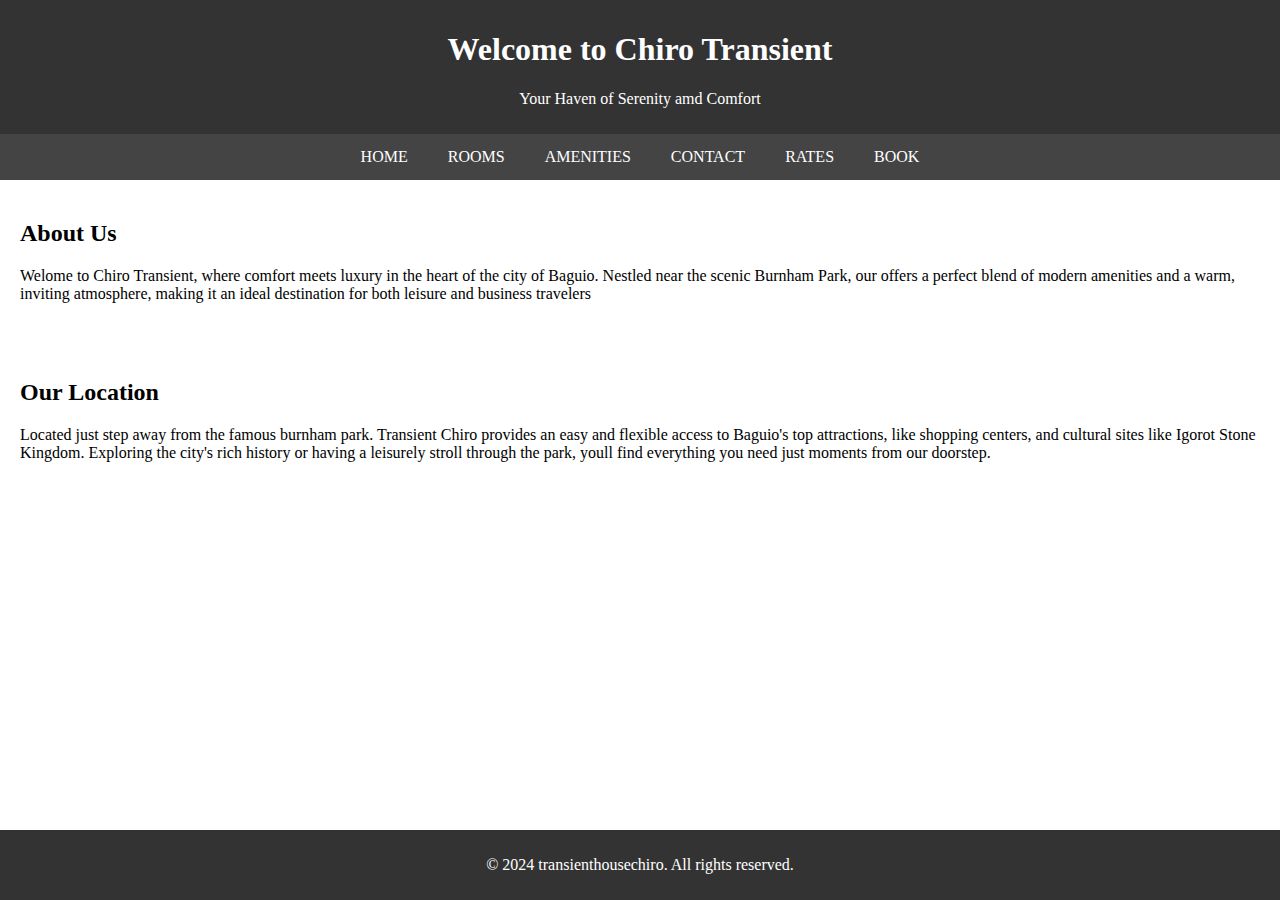
==== index.html @ 0c924f01 "web files" ====
<!DOCTYPE html>
<html lang="en">
<head>
    <meta charset="UTF-8">
    <meta name="viewport" content="width=device-width, initial-scale=1.0">
    <title>Chiro Hotel</title>
    <link rel="stylesheet" href="styles.css">
    

    <style>
        body {
            font-family: Arial, sans-serif;
            margin: 0;
            padding: 0;
        }
        header {
            background-color: #333;
            color: white;
            padding: 10px 0;
            text-align: center;
        }
        nav {
            display: flex;
            justify-content: center;
            background-color: #444;
        }
        nav a {
            color: white;
            padding: 14px 20px;
            text-decoration: none;
            text-transform: uppercase;
        }
        nav a:hover {
            background-color: #555;
        }
        .container {
            padding: 20px;
        }
        .footer {
            background-color: #333;
            color: white;
            text-align: center;
            padding: 10px 0;
            position: fixed;
            bottom: 0;
            width: 100%;
        }
    </style>
</head>
<body>
    <div id="loader-container">
        <div class="loader"></div>
    </div>
    <header>
        <h1 style="font-family: cursive;">Welcome to Chiro Transient</h1>
        <p style="font-family: cursive;">Your Haven of Serenity amd Comfort</p>
    </header>
    <nav>
        <a href="index.html" style="font-family: cursive;">Home</a>
        <a href="rooms.html" style="font-family: cursive;">Rooms</a>
        <a href="amenities.html" style="font-family: cursive;">Amenities</a>
        <a href="contact.html" style="font-family: cursive;">Contact</a>
        <a href="rates.html" style="font-family: cursive;">Rates</a>
        <a href="booking.html" style="font-family: cursive;">Book</a>
    </nav>
    <div class="container">
        <h2 style="font-family: cursive;">About Us</h2>
        <p style="font-family: cursive;">Welome to Chiro Transient, where comfort meets luxury in the heart of the city of Baguio. Nestled
            near the scenic Burnham Park, our offers a perfect blend of modern amenities and a warm, inviting atmosphere, making it an ideal destination for both leisure
            and business travelers</p>
    </div>
    <div class="container">
        <h2 style="font-family: cursive;">Our Location</h2>
        <p style="font-family: cursive;">Located just step away from the famous burnham park.
            Transient Chiro provides an easy and flexible access to 
            Baguio's top attractions, like shopping centers, and cultural sites
            like Igorot Stone Kingdom. Exploring the city's rich history or having
            a leisurely stroll through the park, youll find everything you need
            just moments from our doorstep.
        </p>
    </div>
    <div class="footer">
        <p style="font-family: cursive;">&copy; 2024 transienthousechiro. All rights reserved.</p>
    </div>
    <script src="script.js"></script>
</body>
</html>
---- styles.css ----
body {
    font-family: Arial, sans-serif;
    margin: 0;
    padding: 0;
}

header {
    background-color: #333;
    color: white;
    padding: 10px 0;
    text-align: center;
}

nav {
    display: flex;
    justify-content: center;
    background-color: #444;
}

nav a {
    color: white;
    padding: 14px 20px;
    text-decoration: none;
    text-transform: uppercase;
}

nav a:hover {
    background-color: #555;
}

.container {
    padding: 20px;
}

.room {
    border: 1px solid #ddd;
    margin: 10px 0;
    padding: 10px;
}

.footer {
    background-color: #333;
    color: white;
    text-align: center;
    padding: 10px 0;
    position: fixed;
    bottom: 0;
    width: 100%;
}

.loader {
    position: fixed;
    left: 50%;
    top: 50%;
    transform: translate(-50%, -50%);
    border: 16px solid #f3f3f3;
    border-radius: 50%;
    border-top: 16px solid #3498db;
    width: 120px;
    height: 120px;
    -webkit-animation: spin 2s linear infinite;
    animation: spin 2s linear infinite;
    z-index: 1000;
}
@-webkit-keyframes spin {
    0% { -webkit-transform: rotate(0deg); }
    100% { -webkit-transform: rotate(360deg); }
}

@keyframes spin {
    0% { transform: rotate(0deg); }
    100% { transform: rotate(360deg); }
}

#loader-container {
    position: fixed;
    top: 0;
    left: 0;
    width: 100%;
    height: 100%;
    background-color: rgba(255, 255, 255, 0.8);
    z-index: 1000;
    display: flex;
    justify-content: center;
    align-items: center;
}

form {
    display: flex;
    flex-direction: column;
    max-width: 600px;
    margin: 0 auto;
    padding: 20px;
    border: 1px solid #ddd;
    border-radius: 10px;
    background-color: #fff;
}

label {
    margin: 10px 0 5px;
    font-weight: bold;
}

input, select, button {
    padding: 10px;
    margin-bottom: 20px;
    border: 1px solid #ddd;
    border-radius: 5px;
    font-size: 16px;
}

button {
    background-color: var(--primary-color);
    color: black;
    border: black;
    cursor: pointer;
    transition: background-color 0.3s ease;
}

button:hover {
    background-color: var(--accent-color);
}
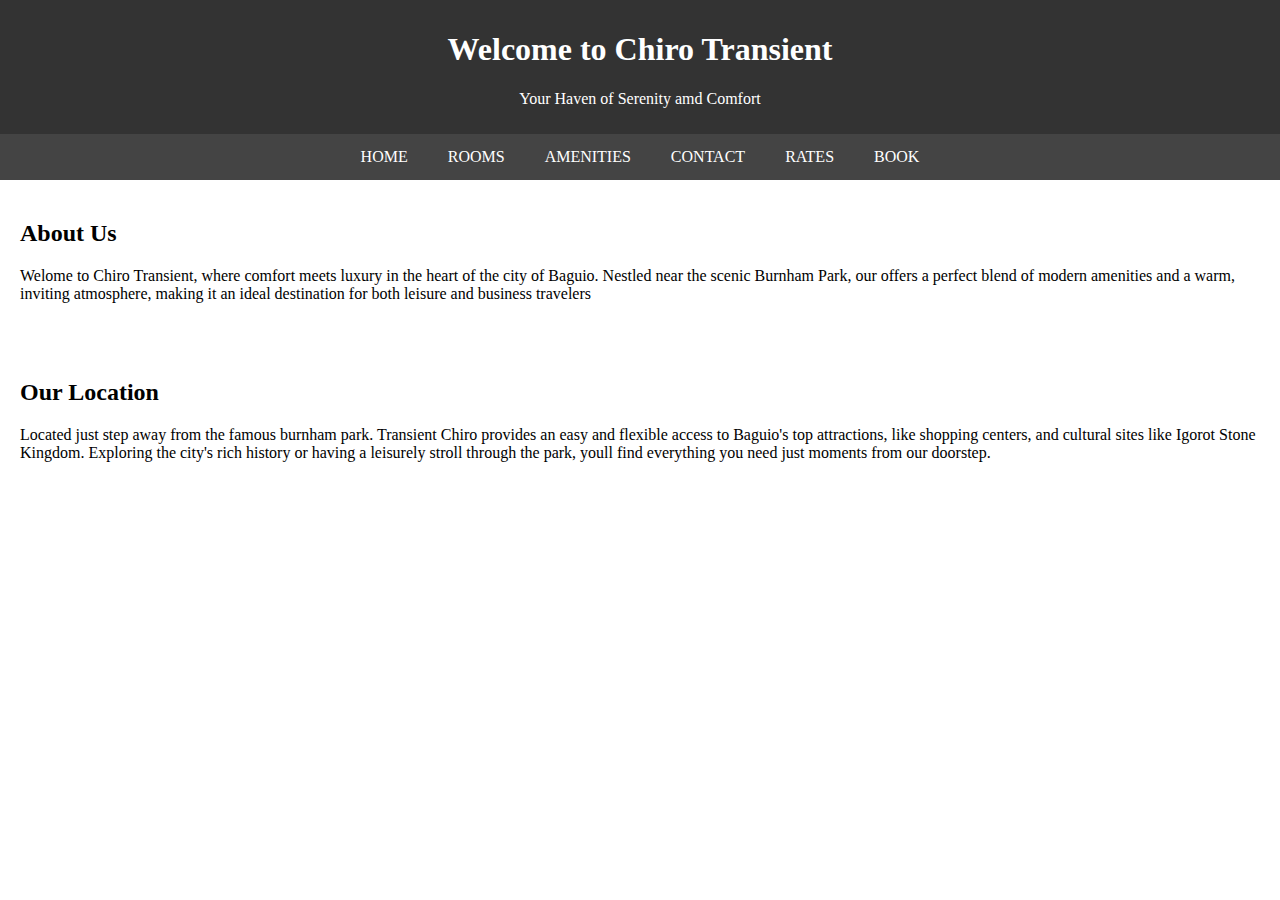
==== commit 18769a3d: "Update index.html" ====
--- a/index.html
+++ b/index.html
@@ -79,9 +79,6 @@
             just moments from our doorstep.
         </p>
     </div>
-    <div class="footer">
-        <p style="font-family: cursive;">&copy; 2024 transienthousechiro. All rights reserved.</p>
-    </div>
     <script src="script.js"></script>
 </body>
 </html>
--- a/styles.css
+++ b/styles.css
@@ -110,13 +110,18 @@
 }
 
 button {
-    background-color: var(--primary-color);
-    color: black;
-    border: black;
+   background-color: #4CAF50;
+    color: white;
+    padding: 14px 20px;
+    margin: 8px 0;
+    border: none;
     cursor: pointer;
-    transition: background-color 0.3s ease;
+    width: 100%;
+    border-radius: 4px;
+    font-family: cursive;
+    font-size: 18px;
 }
 
 button:hover {
-    background-color: var(--accent-color);
+    background-color: #45a04;
 }
